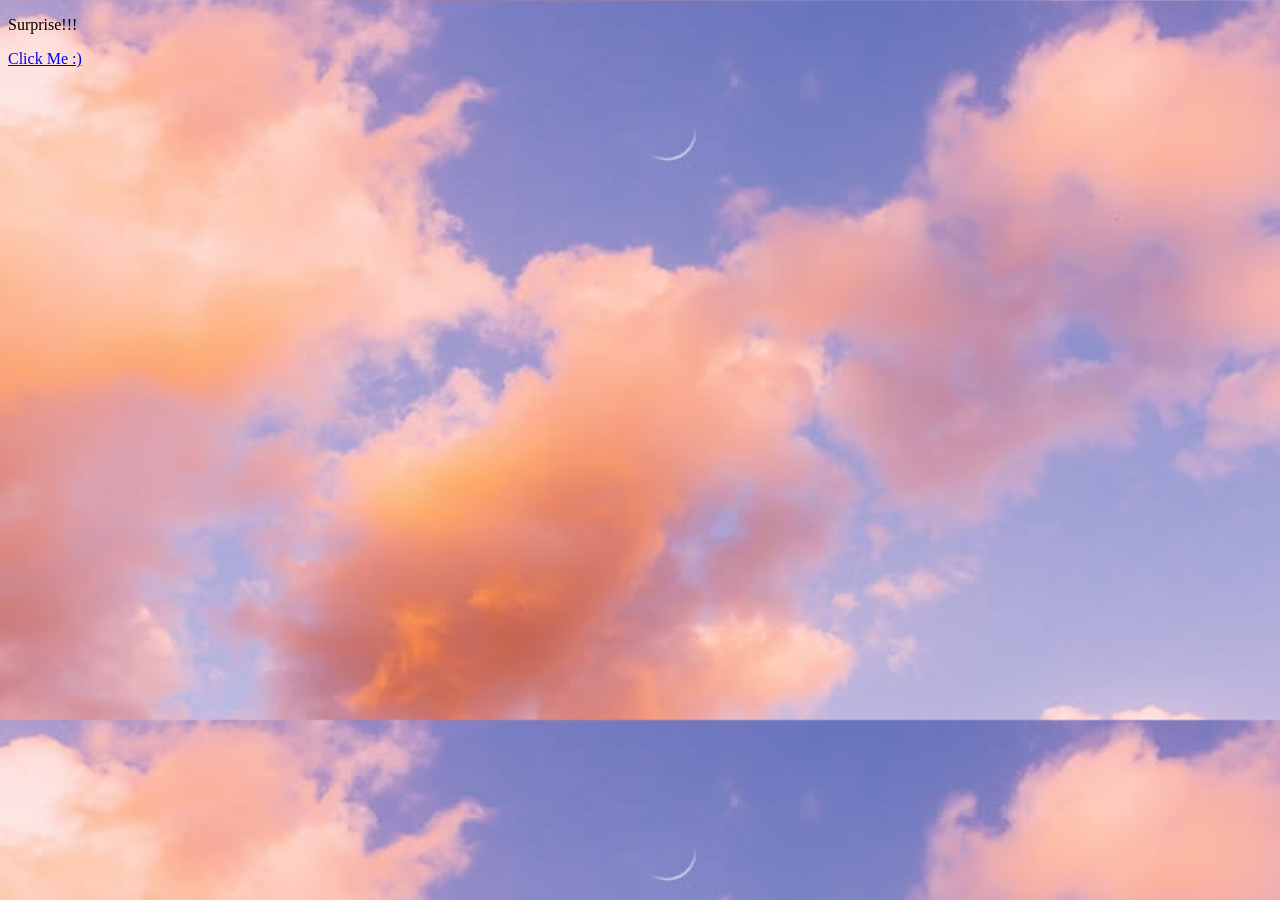
==== index.html @ 6684fdd2 "index.html" ====
<!DOCTYPE html>
    <head>
        <title>The Surprise!</title>
        <link rel="stylesheet" href="styles/main.css">
        <link rel="preconnect" href="https://fonts.googleapis.com">
        <link rel="preconnect" href="https://fonts.gstatic.com" crossorigin>
        <link href="https://fonts.googleapis.com/css2?family=Bungee&family=IBM+Plex+Sans+Condensed:ital,wght@0,100;0,200;0,300;0,400;0,500;0,600;0,700;1,100;1,200;1,300;1,400;1,500;1,600;1,700&family=Playfair+Display:ital,wght@0,400..900;1,400..900&family=Roboto:ital,wght@0,100..900;1,100..900&display=swap" rel="stylesheet">
        <link href="https://fonts.googleapis.com/css2?family=IBM+Plex+Sans+Condensed:ital,wght@0,100;0,200;0,300;0,400;0,500;0,600;0,700;1,100;1,200;1,300;1,400;1,500;1,600;1,700&family=Roboto:ital,wght@0,100..900;1,100..900&display=swap" rel="stylesheet">
        <link href="https://fonts.googleapis.com/css2?family=IBM+Plex+Sans+Condensed:ital,wght@0,100;0,200;0,300;0,400;0,500;0,600;0,700;1,100;1,200;1,300;1,400;1,500;1,600;1,700&family=Playfair+Display:ital,wght@0,400..900;1,400..900&family=Roboto:ital,wght@0,100..900;1,100..900&display=swap" rel="stylesheet">
    </head>

    <body style="background-image: url('3.jpg'); background-size: cover;">
        <div class="surprise-div-container">
            <div class="surprise-div">
                <p class="surprise-text">Surprise!!!</p>
            </div>
            <div class="link-text-div">
                <a href="page1.html" class="link-text">Click Me :&#41;</a>
            </div>
        </div>
    </body>
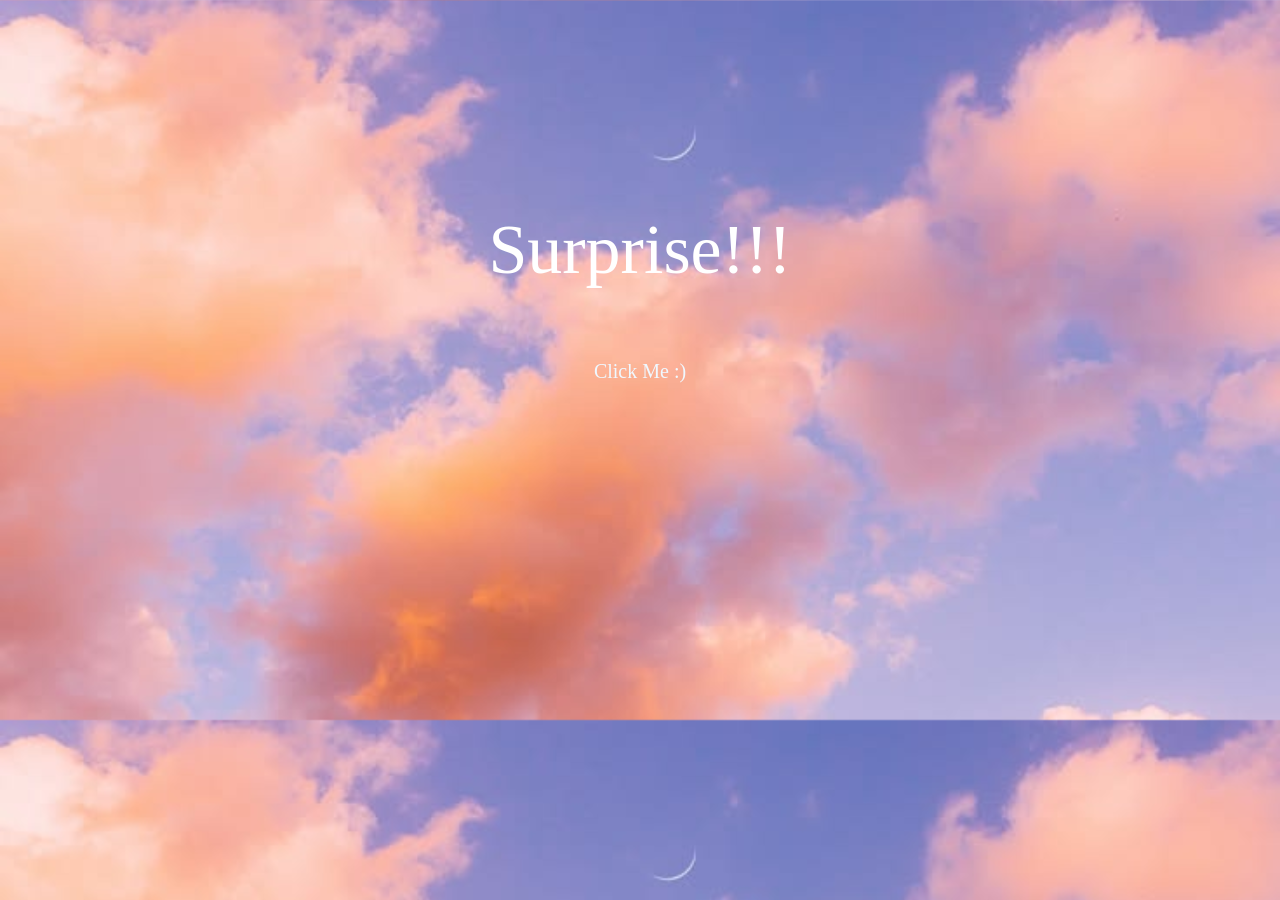
==== commit cfced550: "index.html" ====
--- a/index.html
+++ b/index.html
@@ -1,7 +1,7 @@
 <!DOCTYPE html>
     <head>
         <title>The Surprise!</title>
-        <link rel="stylesheet" href="styles/main.css">
+        <link rel="stylesheet" href="main.css">
         <link rel="preconnect" href="https://fonts.googleapis.com">
         <link rel="preconnect" href="https://fonts.gstatic.com" crossorigin>
         <link href="https://fonts.googleapis.com/css2?family=Bungee&family=IBM+Plex+Sans+Condensed:ital,wght@0,100;0,200;0,300;0,400;0,500;0,600;0,700;1,100;1,200;1,300;1,400;1,500;1,600;1,700&family=Playfair+Display:ital,wght@0,400..900;1,400..900&family=Roboto:ital,wght@0,100..900;1,100..900&display=swap" rel="stylesheet">
--- a/main.css
+++ b/main.css
@@ -0,0 +1,27 @@
+.surprise-text {
+    font-family: Bungee;
+    font-size:70px;
+}    
+
+.surprise-div {
+    display: flex;
+    flex-direction: row;
+    align-items: center;
+    justify-content: center;
+    margin-top: 140px;
+    color: white;
+}
+
+.link-text-div {
+    display: flex;
+    flex-direction: row;
+    align-items: center;
+    justify-content: center;
+    color: aliceblue;
+}
+
+.link-text {
+    font-size: 20px;
+}
+
+a { color: inherit; text-decoration: none; }
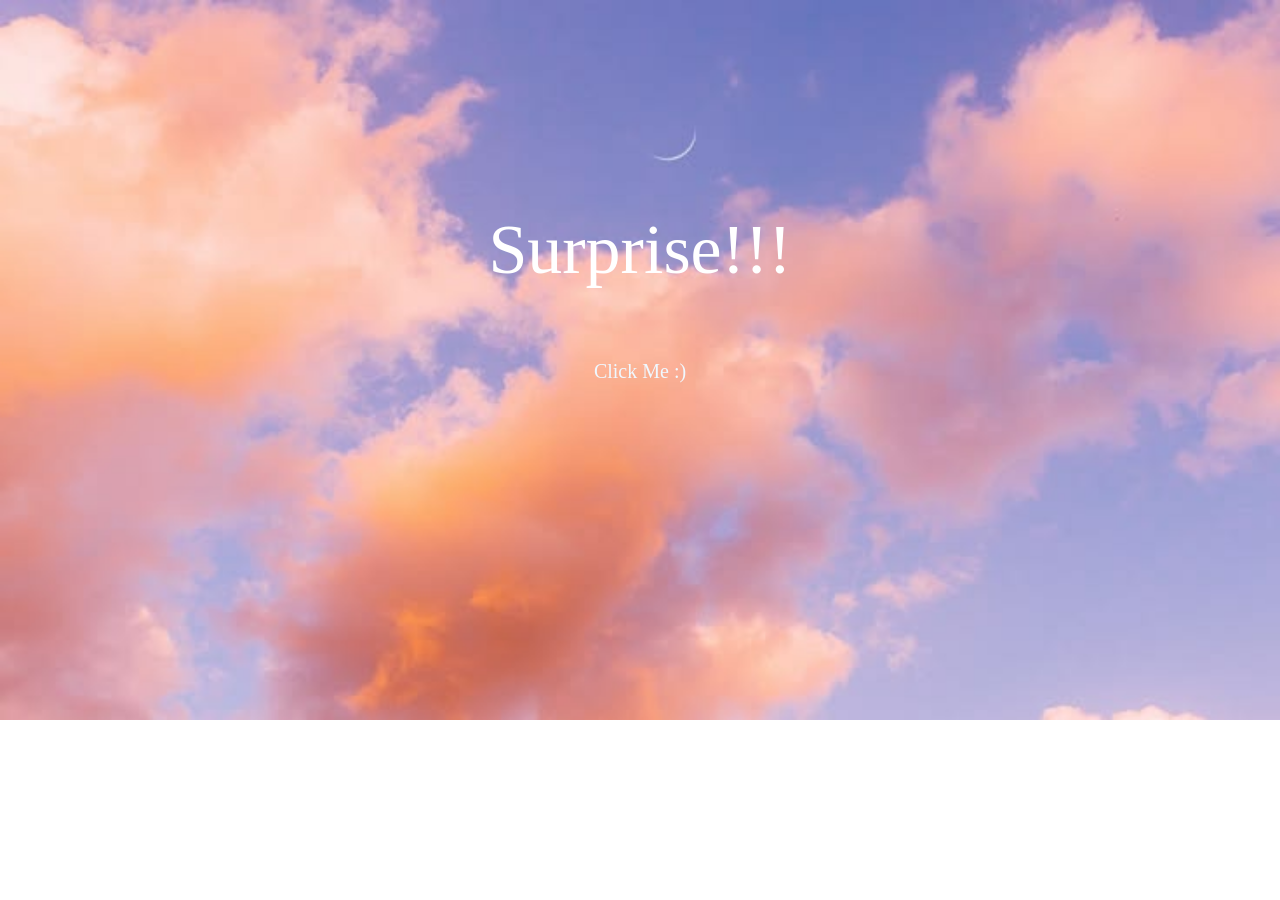
==== commit 2f29f988: "index.html" ====
--- a/index.html
+++ b/index.html
@@ -9,7 +9,7 @@
         <link href="https://fonts.googleapis.com/css2?family=IBM+Plex+Sans+Condensed:ital,wght@0,100;0,200;0,300;0,400;0,500;0,600;0,700;1,100;1,200;1,300;1,400;1,500;1,600;1,700&family=Playfair+Display:ital,wght@0,400..900;1,400..900&family=Roboto:ital,wght@0,100..900;1,100..900&display=swap" rel="stylesheet">
     </head>
 
-    <body style="background-image: url('3.jpg'); background-size: cover;">
+    <body style="background-image: url('3.jpg'); background-size: cover; background-repeat: no-repeat;">
         <div class="surprise-div-container">
             <div class="surprise-div">
                 <p class="surprise-text">Surprise!!!</p>
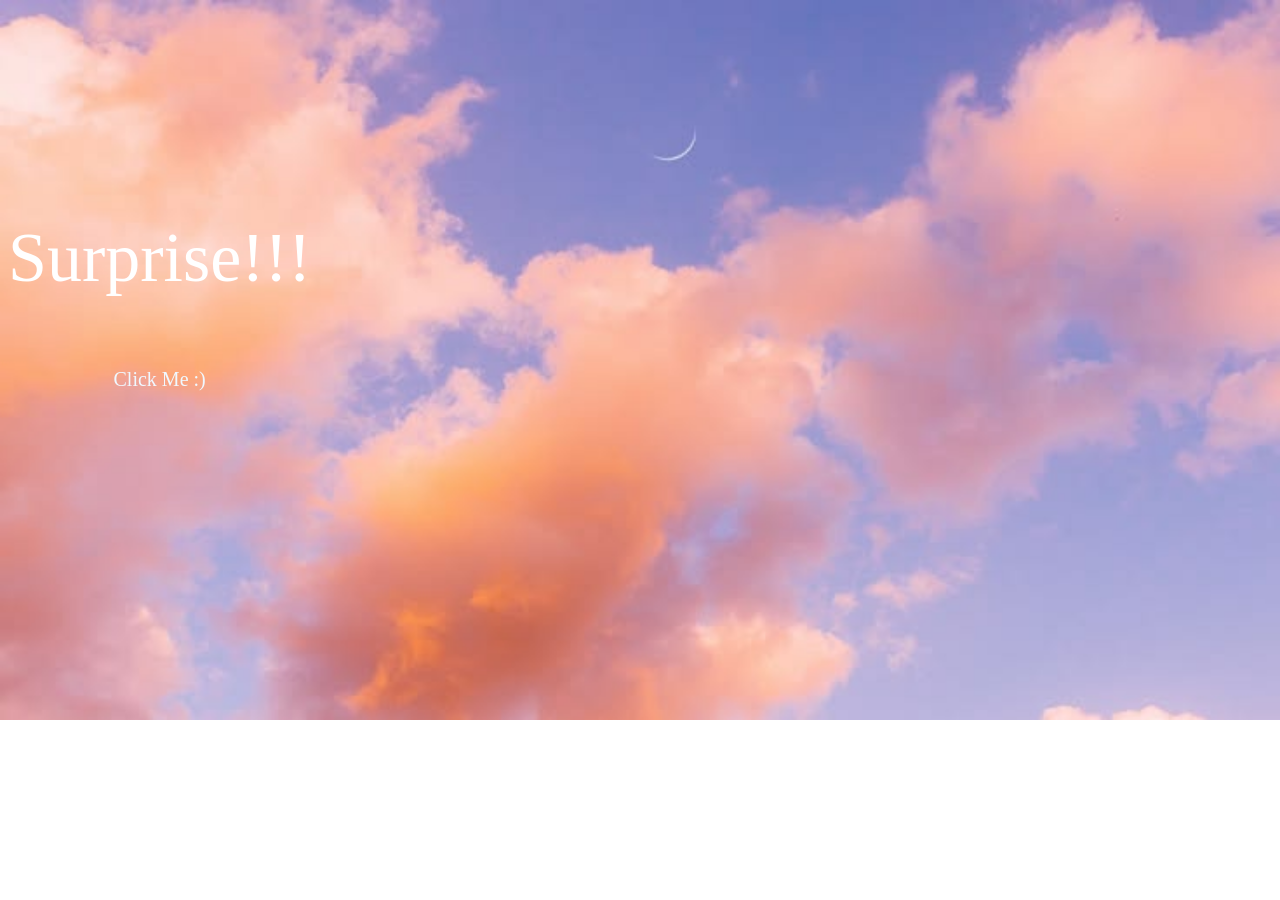
==== commit 5f7869b6: "Update index.html" ====
--- a/index.html
+++ b/index.html
@@ -1,6 +1,7 @@
 <!DOCTYPE html>
     <head>
         <title>The Surprise!</title>
+        <meta name="viewport" content="width=device-width, initial-scale=1.0">
         <link rel="stylesheet" href="main.css">
         <link rel="preconnect" href="https://fonts.googleapis.com">
         <link rel="preconnect" href="https://fonts.gstatic.com" crossorigin>
@@ -9,7 +10,7 @@
         <link href="https://fonts.googleapis.com/css2?family=IBM+Plex+Sans+Condensed:ital,wght@0,100;0,200;0,300;0,400;0,500;0,600;0,700;1,100;1,200;1,300;1,400;1,500;1,600;1,700&family=Playfair+Display:ital,wght@0,400..900;1,400..900&family=Roboto:ital,wght@0,100..900;1,100..900&display=swap" rel="stylesheet">
     </head>
 
-    <body style="background-image: url('3.jpg'); background-size: cover; background-repeat: no-repeat;">
+    <body style="background-image: url('3.jpg'); background-size: cover; background-repeat: no-repeat; display: flex; flex-wrap: wrap;">
         <div class="surprise-div-container">
             <div class="surprise-div">
                 <p class="surprise-text">Surprise!!!</p>
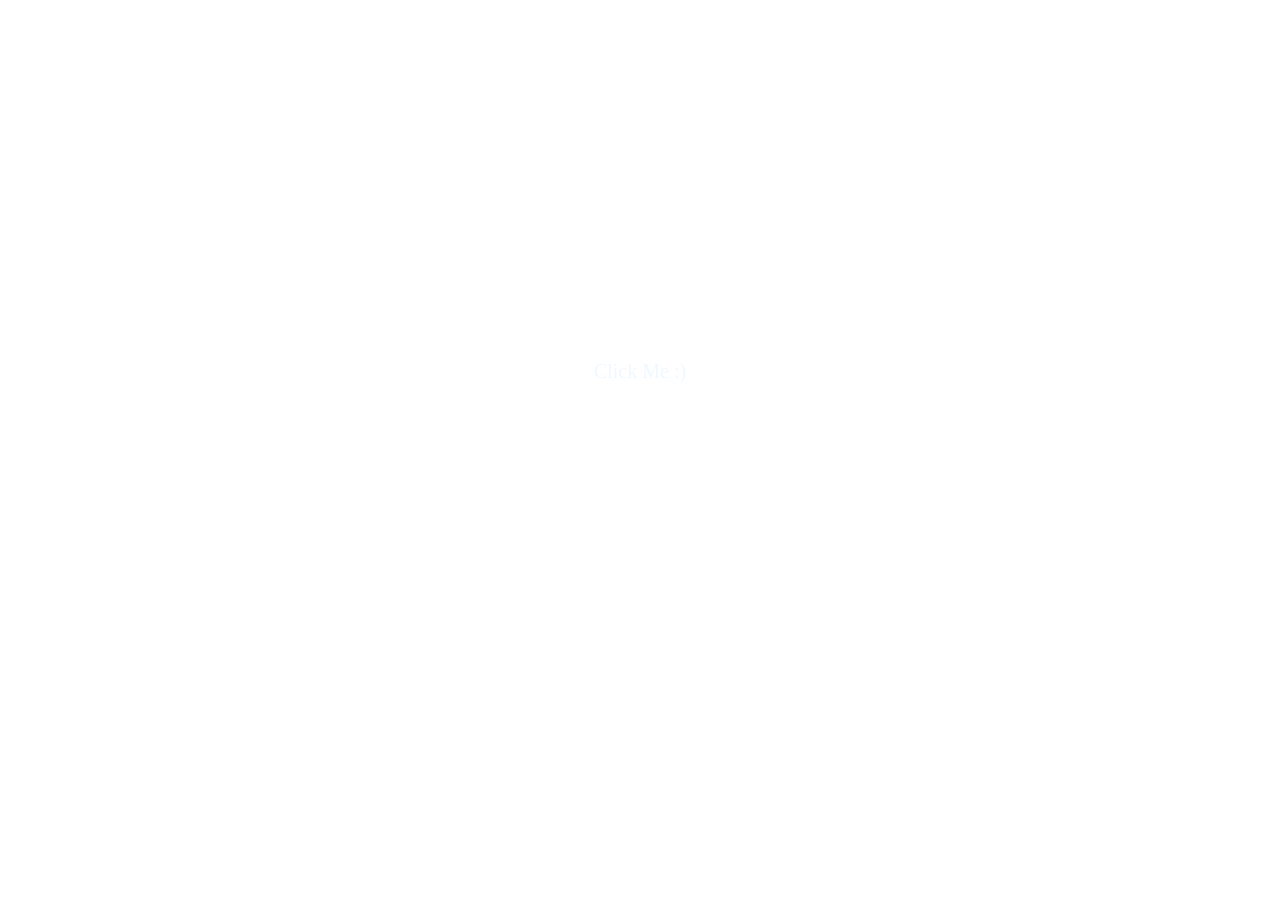
==== commit 349c376b: "Update index.html" ====
--- a/index.html
+++ b/index.html
@@ -10,7 +10,7 @@
         <link href="https://fonts.googleapis.com/css2?family=IBM+Plex+Sans+Condensed:ital,wght@0,100;0,200;0,300;0,400;0,500;0,600;0,700;1,100;1,200;1,300;1,400;1,500;1,600;1,700&family=Playfair+Display:ital,wght@0,400..900;1,400..900&family=Roboto:ital,wght@0,100..900;1,100..900&display=swap" rel="stylesheet">
     </head>
 
-    <body style="background-image: url('3.jpg'); background-size: cover; background-repeat: no-repeat; display: flex; flex-wrap: wrap;">
+    <body>
         <div class="surprise-div-container">
             <div class="surprise-div">
                 <p class="surprise-text">Surprise!!!</p>
--- a/main.css
+++ b/main.css
@@ -5,6 +5,7 @@
 
 .surprise-div {
     display: flex;
+    flex-wrap: wrap;
     flex-direction: row;
     align-items: center;
     justify-content: center;
@@ -14,6 +15,7 @@
 
 .link-text-div {
     display: flex;
+    flex-wrap: wrap;
     flex-direction: row;
     align-items: center;
     justify-content: center;
@@ -24,4 +26,4 @@
     font-size: 20px;
 }
 
-a { color: inherit; text-decoration: none; }+a { color: inherit; text-decoration: none; }
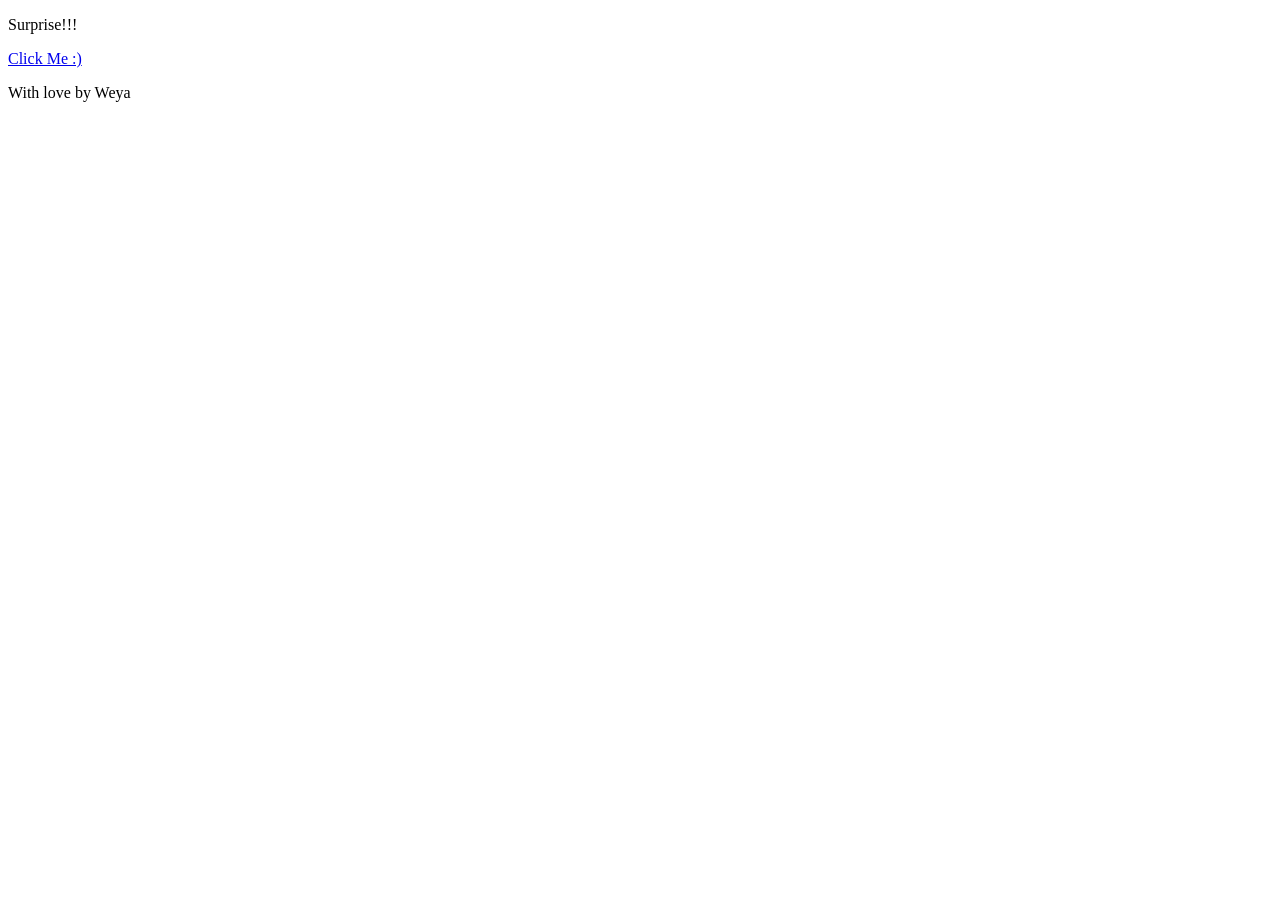
==== commit 7e1a48f2: "Update index.html" ====
--- a/index.html
+++ b/index.html
@@ -1,22 +1,27 @@
 <!DOCTYPE html>
-    <head>
-        <title>The Surprise!</title>
-        <meta name="viewport" content="width=device-width, initial-scale=1.0">
-        <link rel="stylesheet" href="main.css">
-        <link rel="preconnect" href="https://fonts.googleapis.com">
-        <link rel="preconnect" href="https://fonts.gstatic.com" crossorigin>
-        <link href="https://fonts.googleapis.com/css2?family=Bungee&family=IBM+Plex+Sans+Condensed:ital,wght@0,100;0,200;0,300;0,400;0,500;0,600;0,700;1,100;1,200;1,300;1,400;1,500;1,600;1,700&family=Playfair+Display:ital,wght@0,400..900;1,400..900&family=Roboto:ital,wght@0,100..900;1,100..900&display=swap" rel="stylesheet">
-        <link href="https://fonts.googleapis.com/css2?family=IBM+Plex+Sans+Condensed:ital,wght@0,100;0,200;0,300;0,400;0,500;0,600;0,700;1,100;1,200;1,300;1,400;1,500;1,600;1,700&family=Roboto:ital,wght@0,100..900;1,100..900&display=swap" rel="stylesheet">
-        <link href="https://fonts.googleapis.com/css2?family=IBM+Plex+Sans+Condensed:ital,wght@0,100;0,200;0,300;0,400;0,500;0,600;0,700;1,100;1,200;1,300;1,400;1,500;1,600;1,700&family=Playfair+Display:ital,wght@0,400..900;1,400..900&family=Roboto:ital,wght@0,100..900;1,100..900&display=swap" rel="stylesheet">
-    </head>
+<html lang="en">
+<head>
+    <meta charset="UTF-8">
+    <meta name="viewport" content="width=device-width, initial-scale=1.0">
+    <title>The Surprise!</title>
+    
+    <link rel="preconnect" href="https://fonts.googleapis.com">
+    <link rel="preconnect" href="https://fonts.gstatic.com" crossorigin>
+    <link href="https://fonts.googleapis.com/css2?family=Bungee&family=Playfair+Display:ital,wght@0,400..900;1,400..900&family=Roboto:wght@400;700&display=swap" rel="stylesheet">
+    
+    <link rel="stylesheet" href="styles/main.css">
+</head>
+<body>
+    <div class="surprise-div-container">
+        <div class="surprise-div">
+            <p class="surprise-text">Surprise!!!</p>
+        </div>
+        
+        <div class="link-text-div">
+            <a href="page1.html" class="link-text">Click Me :&#41;</a>
+        </div>
 
-    <body>
-        <div class="surprise-div-container">
-            <div class="surprise-div">
-                <p class="surprise-text">Surprise!!!</p>
-            </div>
-            <div class="link-text-div">
-                <a href="page1.html" class="link-text">Click Me :&#41;</a>
-            </div>
-        </div>
-    </body>
+        <p class="signature">With love by Weya</p>
+    </div>
+</body>
+</html>
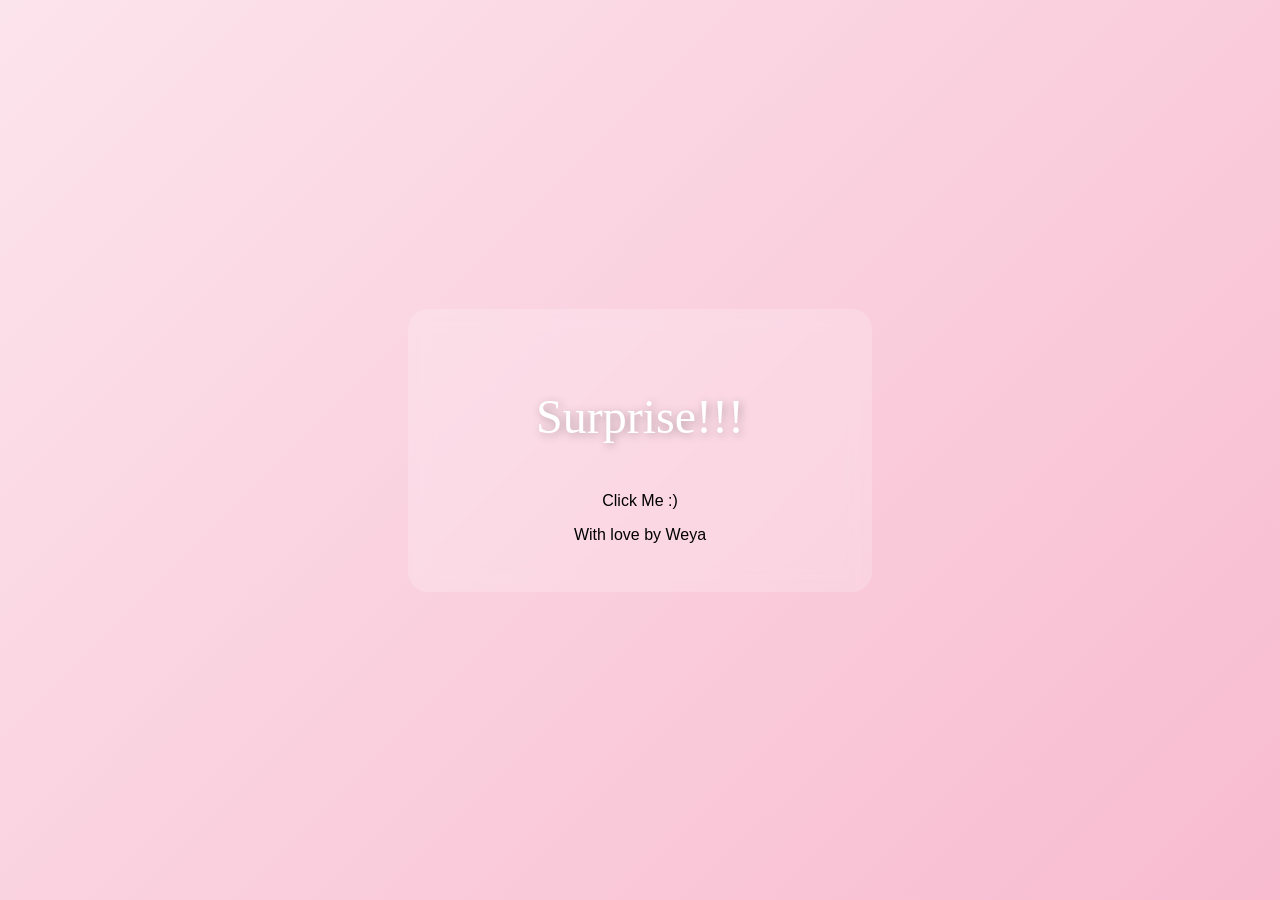
==== commit 9299d484: "Update index.html" ====
--- a/index.html
+++ b/index.html
@@ -9,7 +9,7 @@
     <link rel="preconnect" href="https://fonts.gstatic.com" crossorigin>
     <link href="https://fonts.googleapis.com/css2?family=Bungee&family=Playfair+Display:ital,wght@0,400..900;1,400..900&family=Roboto:wght@400;700&display=swap" rel="stylesheet">
     
-    <link rel="stylesheet" href="styles/main.css">
+    <link rel="stylesheet" href="main.css">
 </head>
 <body>
     <div class="surprise-div-container">
--- a/main.css
+++ b/main.css
@@ -0,0 +1,41 @@
+a { color: inherit; text-decoration: none; }
+
+body {
+    background-repeat: no-repeat;
+    background: linear-gradient(135deg, #fce4ec 0%, #f8bbd0 100%);
+    margin: 0;
+    display: flex;
+    justify-content: center;
+    align-items: center;
+    min-height: 100vh;
+    font-family: 'Roboto', sans-serif;
+}
+
+.surprise-div-container {
+    text-align: center;
+    background: rgba(255, 255, 255, 0.2); /* Semi-transparent background */
+    backdrop-filter: blur(10px);        /* Glassmorphism effect */
+    padding: 2rem;
+    border-radius: 20px;
+    width: 80%;
+    max-width: 400px;
+}
+
+.surprise-text {
+    font-family: 'Bungee', cursive;
+    font-size: 3rem;
+    color: white;
+    text-shadow: 2px 2px 10px rgba(0,0,0,0.3);
+}
+
+/* Mobile Compatibility */
+@media (max-width: 600px) {
+    .surprise-text {
+        font-size: 2rem; /* Shorter text for small screens */
+    }
+    
+    .surprise-div-container {
+        width: 90%;
+        padding: 1rem;
+    }
+}
